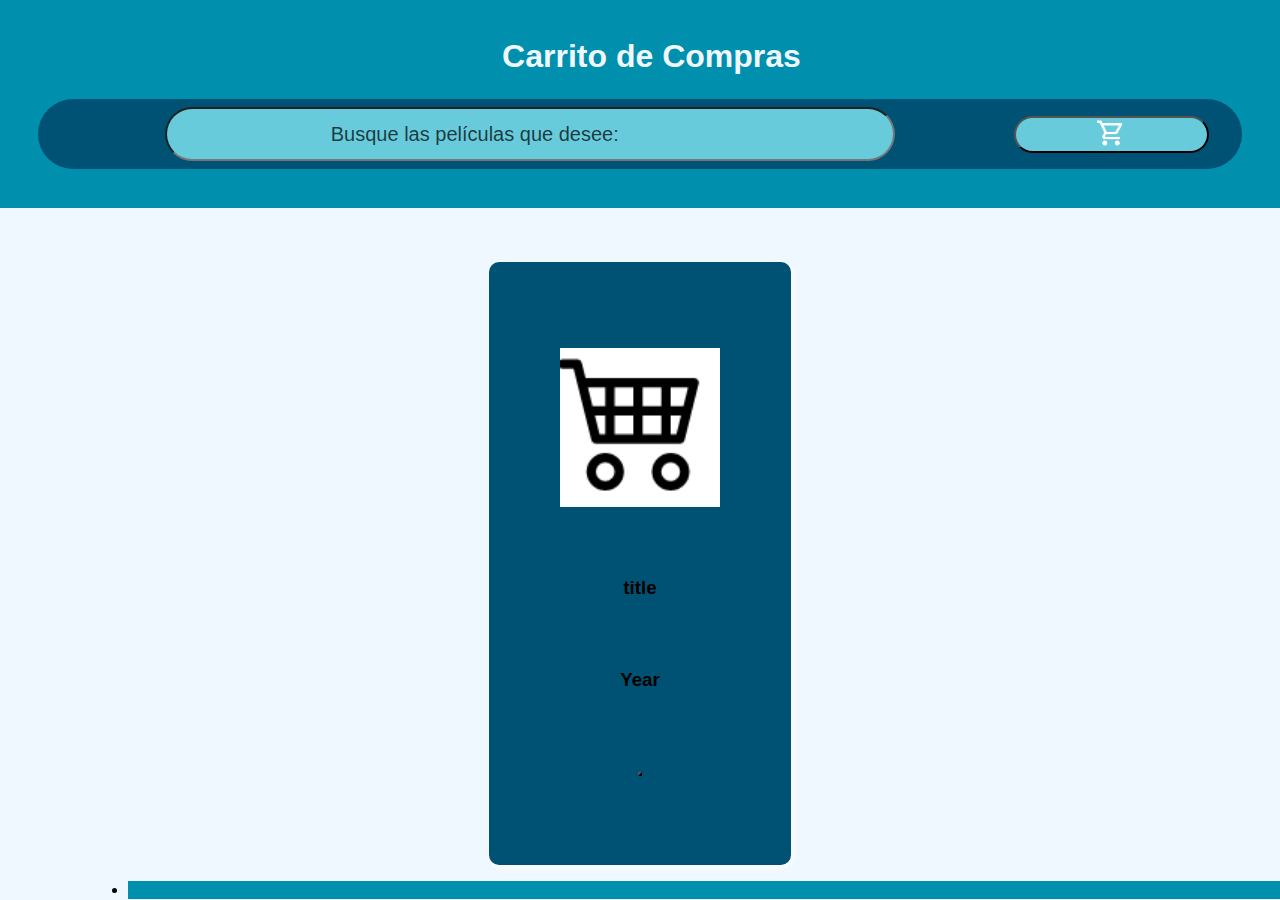
==== index.html @ 32c0413c "correcciones, responsive y buscador" ====
<!DOCTYPE html>
<html lang="en">
    <head>
        <meta charset="UTF-8">
        <meta http-equiv="X-UA-Compatible" content="IE=edge">
        <meta name="viewport" content="width=device-width, initial-scale=1.0">
        <link rel="stylesheet" href="style/main.css">
        <link rel="shortcut icon" href="assets/img/shoppingCar.ico" type="image/x-icon">
        <title>Carrito de Compras</title>
    </head>
    <body>
        <header>
            <h1 class="titleCenter">Carrito de Compras</h1>
            <nav>
                <form id="formBusqueda">
                    <input class="inputBusqueda" type="text" placeholder="Busque las películas que desee:
                    " id="inputBusqueda">
                </form>
                <button class="btnCarrito"> <a class="bgCarrito" href="carritoDeCompras.html"><img class="bgCarrito sizeCarrito" src="assets/img/outline_shopping_cart_white_24dp.png" alt=""></a></button>
            </nav>
        </header>
        <main>
            <section id="movie" class="roll">
                <div class="element">
                    <img src="assets/img/shoppingCar.ico" alt="">
                <div class="info">
                    <h3>title</h3>
                </div>
                <div>
                    <h3>Year</h3>
                </div>
                <div><button>
                </button></div>
                </div>
            </section>
            <div class="footer">
                <footer>
                    <ul><li></li></ul>
                </footer>
            </div>
        </main>
        <script src="main.js"></script>
    </body>
</html>
---- style/main.css ----
*{
    padding: 0;
    margin: 0;
    font-family: sans-serif;
    background-color: #005274;
    
}

header{
    padding: 3%;
    background-color: #008FAD;
    display: flex;
    justify-content: center;
    flex-direction: column;
    
}

nav{
    display: flex;
    justify-content: space-between;
    align-items: center;
    border-radius: 50px;
    padding: 8px;
    color: aliceblue;
    
}

form{
    width: 100%;
    color: aliceblue;
    display: flex;
    justify-content: center;
    border-radius: 50px;

}

.btnCarrito{
    width: 20%;
    margin-right: 25px;
    justify-content: flex-end;
    border-radius: 50px;
    background-color: #67CBDB;

}

.bgCarrito{
    background-color: #67CBDB;

}

.sizeCarrito{
    max-width: 30px;
    min-width: 20px;

}

main{
height: 50vh;
padding: 3% 10% 10% 10%;
background-color: aliceblue;

}

.content{
    display: flex;
    justify-content: space-around;
}

.inputBusqueda{
    height: 50px;
    width: 75%;
    background-color: #67CBDB;
    border-radius: 50px;color: rgb(255, 255, 255);
    text-align: center;
    font-size: 20px;
}

.titleCenter{
    align-self: center;
    margin-left: 25px;
    width: 25%;
    margin-bottom: 2%;
    background-color: #008FAD;
    color: aliceblue;
    
}

::placeholder { /* Chrome, Firefox, Opera, Safari 10.1+ */
    color: rgba(0, 0, 0, 0.719);
    opacity: 1; /* Firefox */
}

:-ms-input-placeholder { /* Internet Explorer 10-11 */
    color: rgb(0, 0, 0);
}

::-ms-input-placeholder { /* Microsoft Edge */
    color: rgb(0, 0, 0);
}

.btnBuscar{
    width: 100%;
    height: 50%;
    background-color: #67CBDB;
    border-radius: 50px;
}

.element{
    height: 500px;
    padding: 5%;
    box-shadow: 2px 2px 5px rgb(255, 255, 255);
    border-radius: 10px;
    display: flex;
    justify-content: space-around;
    align-items: center;
    flex-direction: column;
    margin: 1rem;
    width: 200px;

}

.element img{
    width: 80%;
}
.title{
    padding-top: 5%;
    max-width: 60%;
    font-family: 'Roboto', sans-serif;
    color: aliceblue;
}

.id{
    color: rgba(240, 248, 255, 0.651);
}

.titleProducto{
    width: 150px;
}

.btnAgregarAlCarrito{
    margin-top: 10%;
    background-color: #10adcc;
    width: 160px; 
    height: 50px;
    margin: 10px;
    font-size: 20px;
    border-radius: 50px;
    color: aliceblue;
}

.roll{
    display: flex;
    flex-wrap: wrap;
    justify-content: space-around;
    background-color: aliceblue;

}

footer{
    width: 100vw;
    display: flex;
    padding: 0;
    background-color: #008FAD;
    align-content: flex-end;
}

button{
    justify-content: center;
}

table{
    border: 2px solid ;
}
html{
    background-color: aliceblue;
}

@media(max-width: 576px){
    .titleCenter{
        display: none;
    }
    .inputBusqueda{
        font-size: 14px;
        min-width: 205px;
    }

}

@media(min-width: 576px) and (max-width: 767.98px) {
    

}
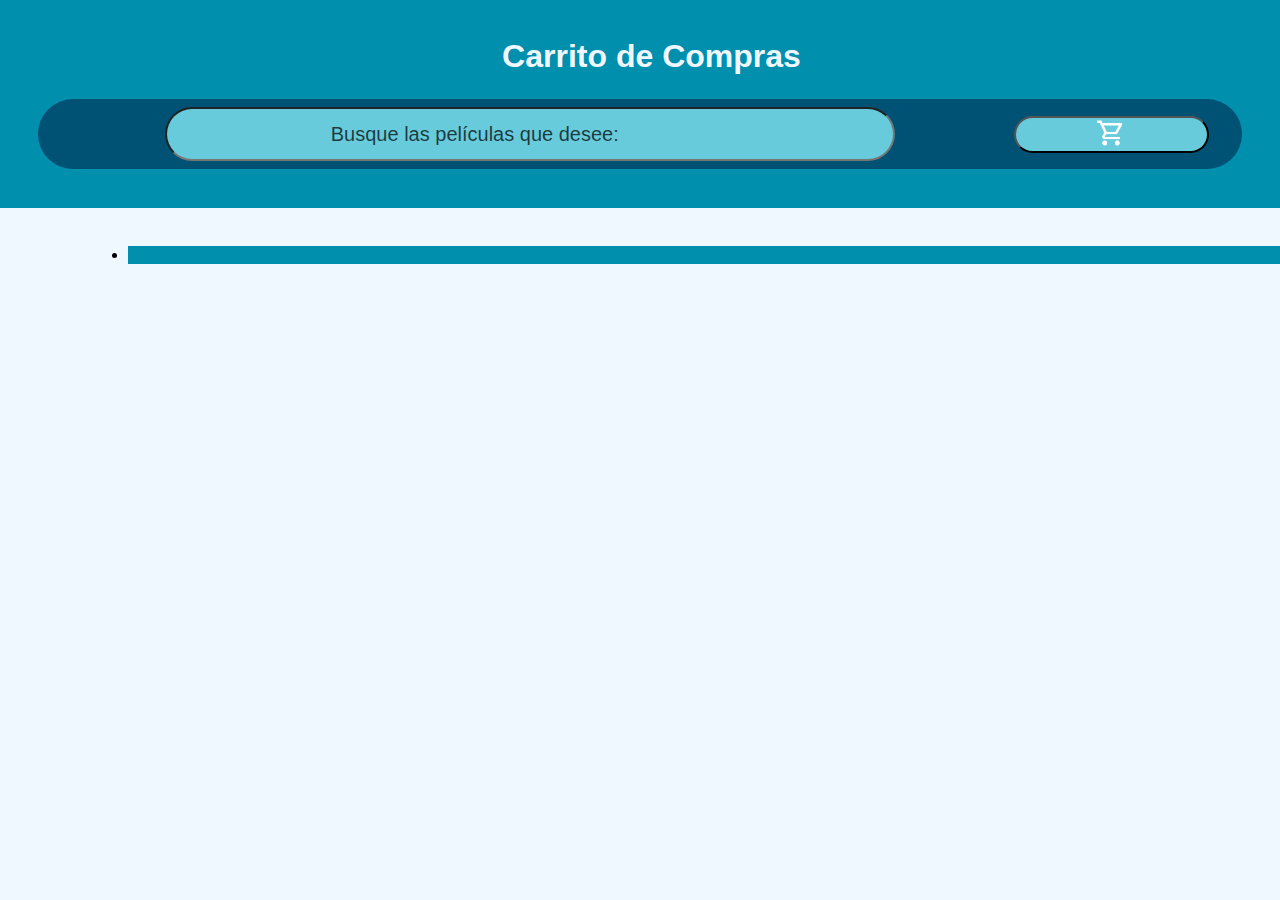
==== commit ed221afc: "correc" ====
--- a/index.html
+++ b/index.html
@@ -21,7 +21,7 @@
         </header>
         <main>
             <section id="movie" class="roll">
-                <div class="element">
+                <!-- <div class="element">
                     <img src="assets/img/shoppingCar.ico" alt="">
                 <div class="info">
                     <h3>title</h3>
@@ -31,7 +31,7 @@
                 </div>
                 <div><button>
                 </button></div>
-                </div>
+                </div> -->
             </section>
             <div class="footer">
                 <footer>
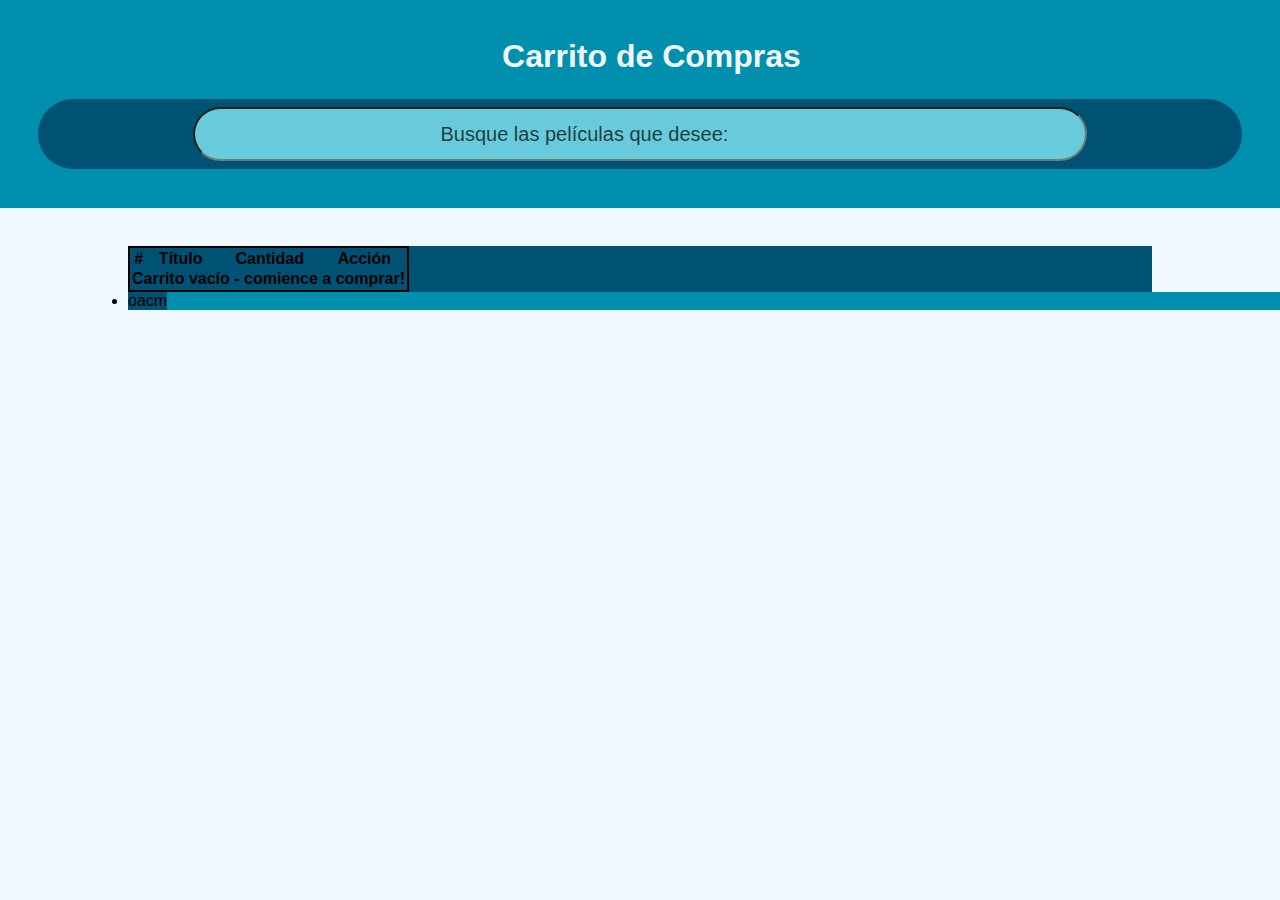
==== commit e3ecd1e7: "correciones e implementaciones" ====
--- a/index.html
+++ b/index.html
@@ -16,10 +16,85 @@
                     <input class="inputBusqueda" type="text" placeholder="Busque las películas que desee:
                     " id="inputBusqueda">
                 </form>
-                <button class="btnCarrito"> <a class="bgCarrito" href="carritoDeCompras.html"><img class="bgCarrito sizeCarrito" src="assets/img/outline_shopping_cart_white_24dp.png" alt=""></a></button>
+                <!-- <button class="btnCarrito"> <a class="bgCarrito" href="carritoDeCompras.html"><img class="bgCarrito sizeCarrito" src="assets/img/outline_shopping_cart_white_24dp.png" alt=""></a></button> -->
             </nav>
         </header>
         <main>
+            <div>
+                <table class="table">
+                    <thead>
+                        <tr>
+                            <th scope="col">#</th>
+                            <th scope="col">Título</th>
+                            <td>
+                                
+                            </td>
+                            <th scope="col">Cantidad</th>
+                            <th scope="col">Acción</th>
+                        </tr>
+                    </thead>
+                    <tbody id="items"></tbody>
+                    <tfoot>
+                        <tr id="footer">
+                            <th scope="row" colspan="5">Carrito vacío - comience a comprar!</th>
+                        </tr>
+                        </tfoot>
+                </table>
+            
+                <template id="template-footer">
+                    <th scope="row" colspan="2">Total productos</th>
+                    <td>10</td>
+                    <td>
+                        <button class="btn btn-danger" id="vaciar-carrito">
+                            vaciar todo
+                        </button>
+                    </td>
+                </template>
+                
+                <template id="template-carrito">
+                    <tr>
+                        <th scope="row">id</th>
+                        <td>Café</td>
+                        <td>1</td>
+                        <td>
+                            <button class="btn btn-info">
+                                +
+                            </button>
+                            <button class="btn btn-danger">
+                                -
+                            </button>
+                        </td>
+                    </tr>
+                </template>
+                <!-- <table class="table" id="tablaProductosSeleccionados">
+                    <thead>
+                        <tr>
+                        <th scope="col">#</th>
+                        <th scope="col">Título</th>
+                        <th scope="col">Cantidad</th>
+                        <th scope="col">Acción</th>
+                        <th scope="col"></th>
+                        <th scope="row">id</th>
+                            <td>Café</td>
+                            <td>1</td>
+                            <td>
+                                <button class="btn btn-info ">
+                                    +
+                                </button>
+                                <button class="btn btn-danger">
+                                    -
+                                </button>
+                            </td>
+                        </tr>
+                    </thead>
+                    <tbody id="items"></tbody>
+                    <tfoot>
+                        <tr id="footer">
+                        <th scope="row" colspan="5">Carrito se encuentra vacío - Agregue algún producto si lo desea!</th>
+                        </tr>
+                    </tfoot>
+                </table> -->
+            </div>
             <section id="movie" class="roll">
                 <!-- <div class="element">
                     <img src="assets/img/shoppingCar.ico" alt="">
@@ -35,7 +110,9 @@
             </section>
             <div class="footer">
                 <footer>
-                    <ul><li></li></ul>
+                    <ul><li>
+                        oacm
+                    </li></ul>
                 </footer>
             </div>
         </main>
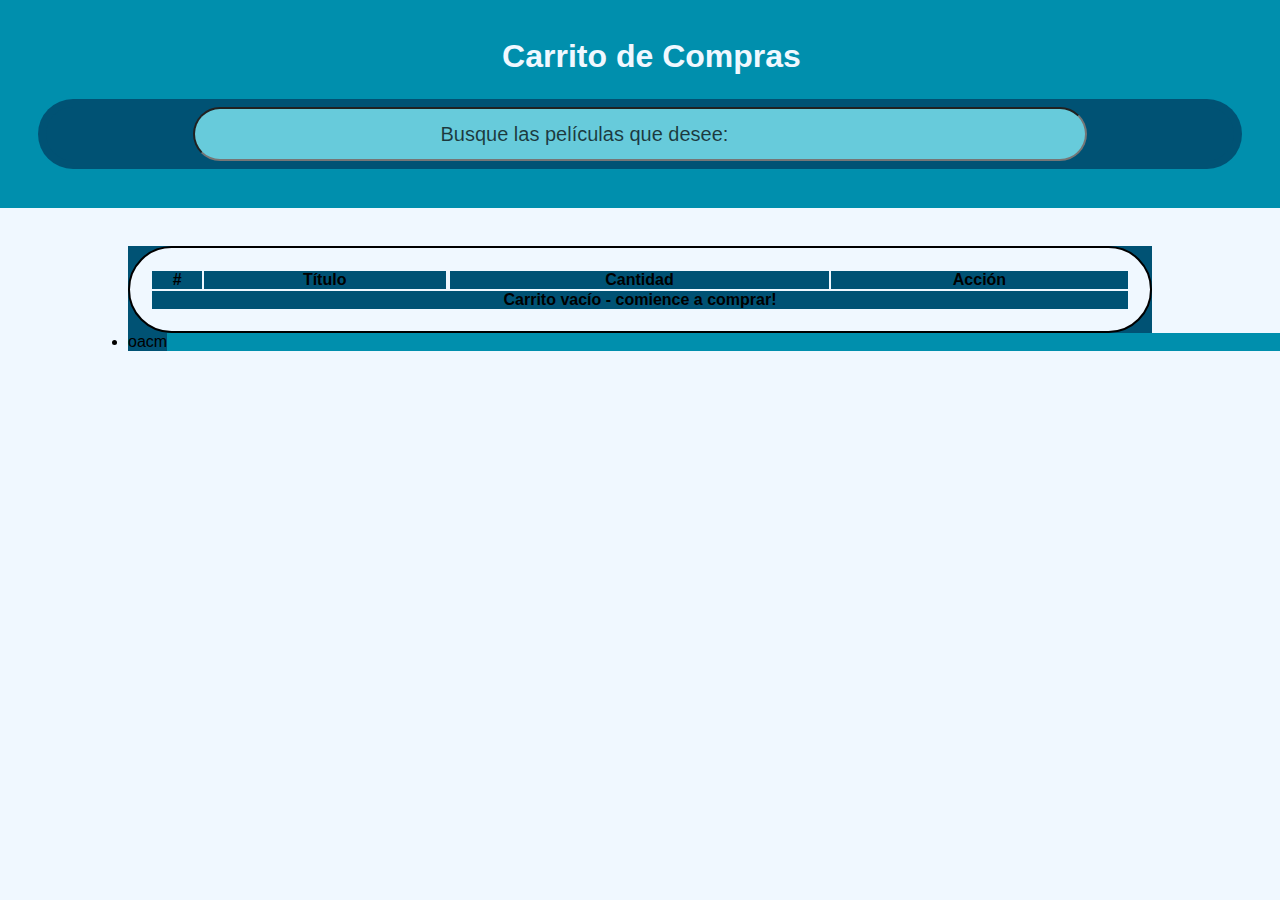
==== commit 1c6f3a0e: "correciones" ====
--- a/index.html
+++ b/index.html
@@ -66,34 +66,6 @@
                         </td>
                     </tr>
                 </template>
-                <!-- <table class="table" id="tablaProductosSeleccionados">
-                    <thead>
-                        <tr>
-                        <th scope="col">#</th>
-                        <th scope="col">Título</th>
-                        <th scope="col">Cantidad</th>
-                        <th scope="col">Acción</th>
-                        <th scope="col"></th>
-                        <th scope="row">id</th>
-                            <td>Café</td>
-                            <td>1</td>
-                            <td>
-                                <button class="btn btn-info ">
-                                    +
-                                </button>
-                                <button class="btn btn-danger">
-                                    -
-                                </button>
-                            </td>
-                        </tr>
-                    </thead>
-                    <tbody id="items"></tbody>
-                    <tfoot>
-                        <tr id="footer">
-                        <th scope="row" colspan="5">Carrito se encuentra vacío - Agregue algún producto si lo desea!</th>
-                        </tr>
-                    </tfoot>
-                </table> -->
             </div>
             <section id="movie" class="roll">
                 <!-- <div class="element">
--- a/style/main.css
+++ b/style/main.css
@@ -35,24 +35,14 @@
 
 }
 
-.btnCarrito{
-    width: 20%;
-    margin-right: 25px;
-    justify-content: flex-end;
+table{
+    width: 100%;
+    background-color: aliceblue;
+    padding: 2%;
     border-radius: 50px;
-    background-color: #67CBDB;
-
 }
-
-.bgCarrito{
-    background-color: #67CBDB;
-
-}
-
-.sizeCarrito{
-    max-width: 30px;
-    min-width: 20px;
-
+.table{
+    background-color: aliceblue;
 }
 
 main{
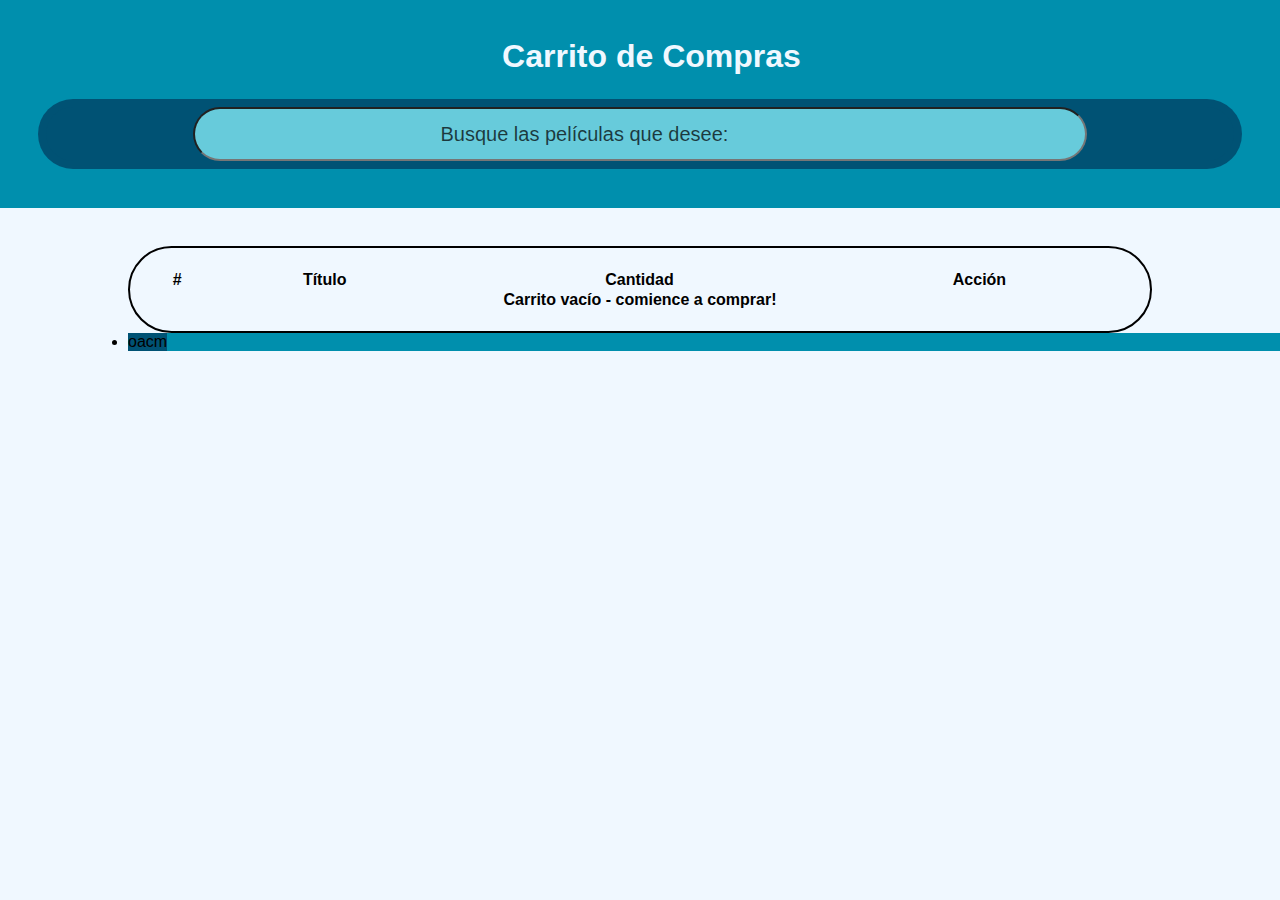
==== commit 987dfcd2: "correciones2" ====
--- a/index.html
+++ b/index.html
@@ -16,31 +16,28 @@
                     <input class="inputBusqueda" type="text" placeholder="Busque las películas que desee:
                     " id="inputBusqueda">
                 </form>
-                <!-- <button class="btnCarrito"> <a class="bgCarrito" href="carritoDeCompras.html"><img class="bgCarrito sizeCarrito" src="assets/img/outline_shopping_cart_white_24dp.png" alt=""></a></button> -->
             </nav>
         </header>
         <main>
-            <div>
+            <div class="table">
                 <table class="table">
-                    <thead>
-                        <tr>
-                            <th scope="col">#</th>
-                            <th scope="col">Título</th>
-                            <td>
-                                
+                    <thead class="table">
+                        <tr class="table">
+                            <th class="table" scope="col">#</th>
+                            <th class="table" scope="col">Título</th>
+                            <td>  
                             </td>
-                            <th scope="col">Cantidad</th>
-                            <th scope="col">Acción</th>
+                            <th class="table" scope="col">Cantidad</th>
+                            <th class="table" scope="col">Acción</th>
                         </tr>
                     </thead>
                     <tbody id="items"></tbody>
                     <tfoot>
                         <tr id="footer">
-                            <th scope="row" colspan="5">Carrito vacío - comience a comprar!</th>
+                            <th class="table" scope="row" colspan="5">Carrito vacío - comience a comprar!</th>
                         </tr>
                         </tfoot>
                 </table>
-            
                 <template id="template-footer">
                     <th scope="row" colspan="2">Total productos</th>
                     <td>10</td>
@@ -50,7 +47,6 @@
                         </button>
                     </td>
                 </template>
-                
                 <template id="template-carrito">
                     <tr>
                         <th scope="row">id</th>
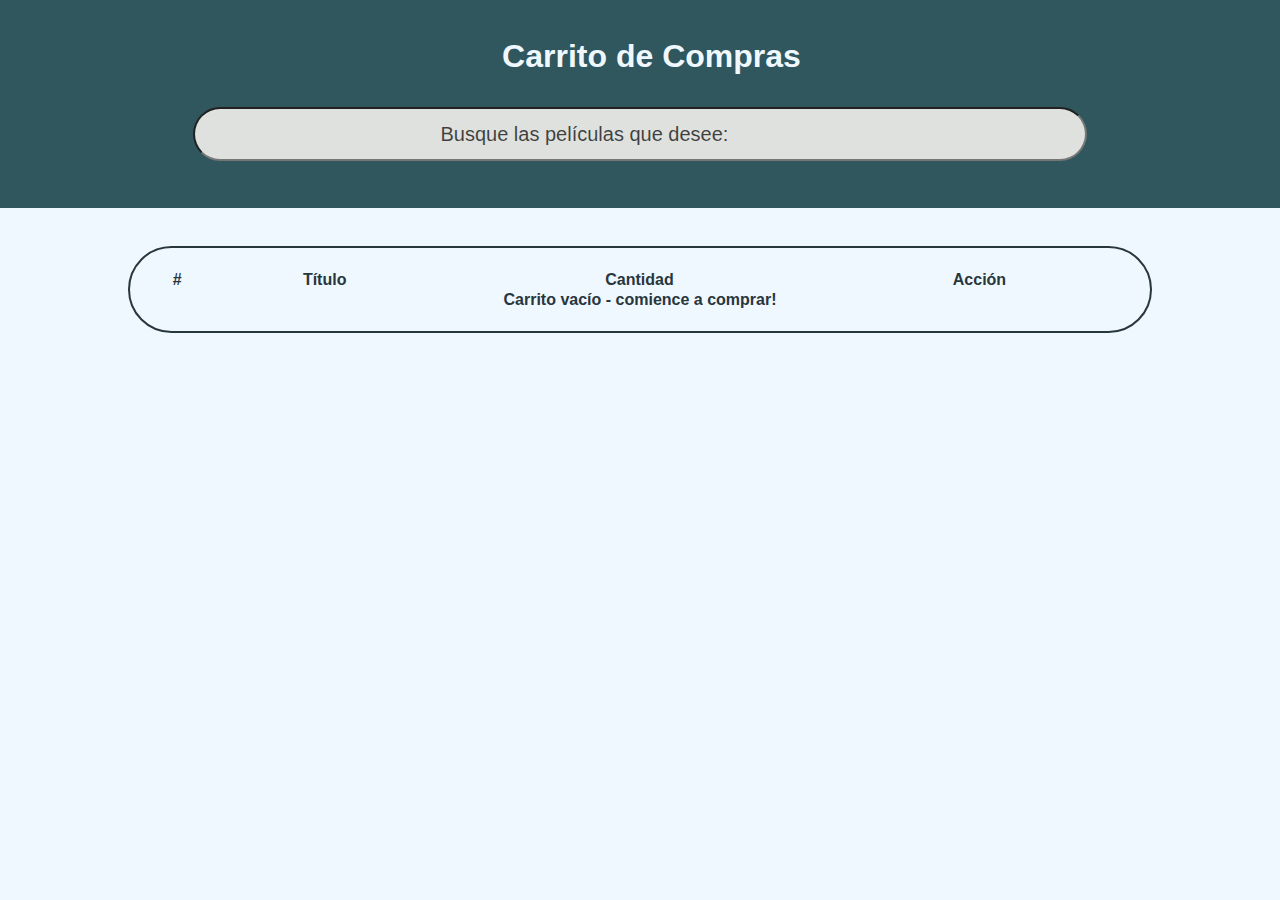
==== commit 4b64a0ed: "más correciones" ====
--- a/index.html
+++ b/index.html
@@ -76,13 +76,6 @@
                 </button></div>
                 </div> -->
             </section>
-            <div class="footer">
-                <footer>
-                    <ul><li>
-                        oacm
-                    </li></ul>
-                </footer>
-            </div>
         </main>
         <script src="main.js"></script>
     </body>
--- a/style/main.css
+++ b/style/main.css
@@ -3,13 +3,14 @@
     padding: 0;
     margin: 0;
     font-family: sans-serif;
-    background-color: #005274;
+    /* background-color: #005274; */
+    color: #28363D;
     
 }
 
 header{
     padding: 3%;
-    background-color: #008FAD;
+    background-color: #2F575D;
     display: flex;
     justify-content: center;
     flex-direction: column;
@@ -60,8 +61,9 @@
 .inputBusqueda{
     height: 50px;
     width: 75%;
-    background-color: #67CBDB;
-    border-radius: 50px;color: rgb(255, 255, 255);
+    background-color: #DEE1DD;
+    border-radius: 50px;
+    color: #28363D;
     text-align: center;
     font-size: 20px;
 }
@@ -71,7 +73,7 @@
     margin-left: 25px;
     width: 25%;
     margin-bottom: 2%;
-    background-color: #008FAD;
+    background-color: #2F575D;
     color: aliceblue;
     
 }
@@ -92,7 +94,7 @@
 .btnBuscar{
     width: 100%;
     height: 50%;
-    background-color: #67CBDB;
+    background-color: #DEE1DD;
     border-radius: 50px;
 }
 
@@ -107,6 +109,7 @@
     flex-direction: column;
     margin: 1rem;
     width: 200px;
+    background-color:  #C4CDC1;
 
 }
 
@@ -121,7 +124,7 @@
 }
 
 .id{
-    color: rgba(240, 248, 255, 0.651);
+    color: #28363D;
 }
 
 .titleProducto{
@@ -130,7 +133,7 @@
 
 .btnAgregarAlCarrito{
     margin-top: 10%;
-    background-color: #10adcc;
+    background-color: #658B6F;
     width: 160px; 
     height: 50px;
     margin: 10px;
@@ -145,14 +148,6 @@
     justify-content: space-around;
     background-color: aliceblue;
 
-}
-
-footer{
-    width: 100vw;
-    display: flex;
-    padding: 0;
-    background-color: #008FAD;
-    align-content: flex-end;
 }
 
 button{
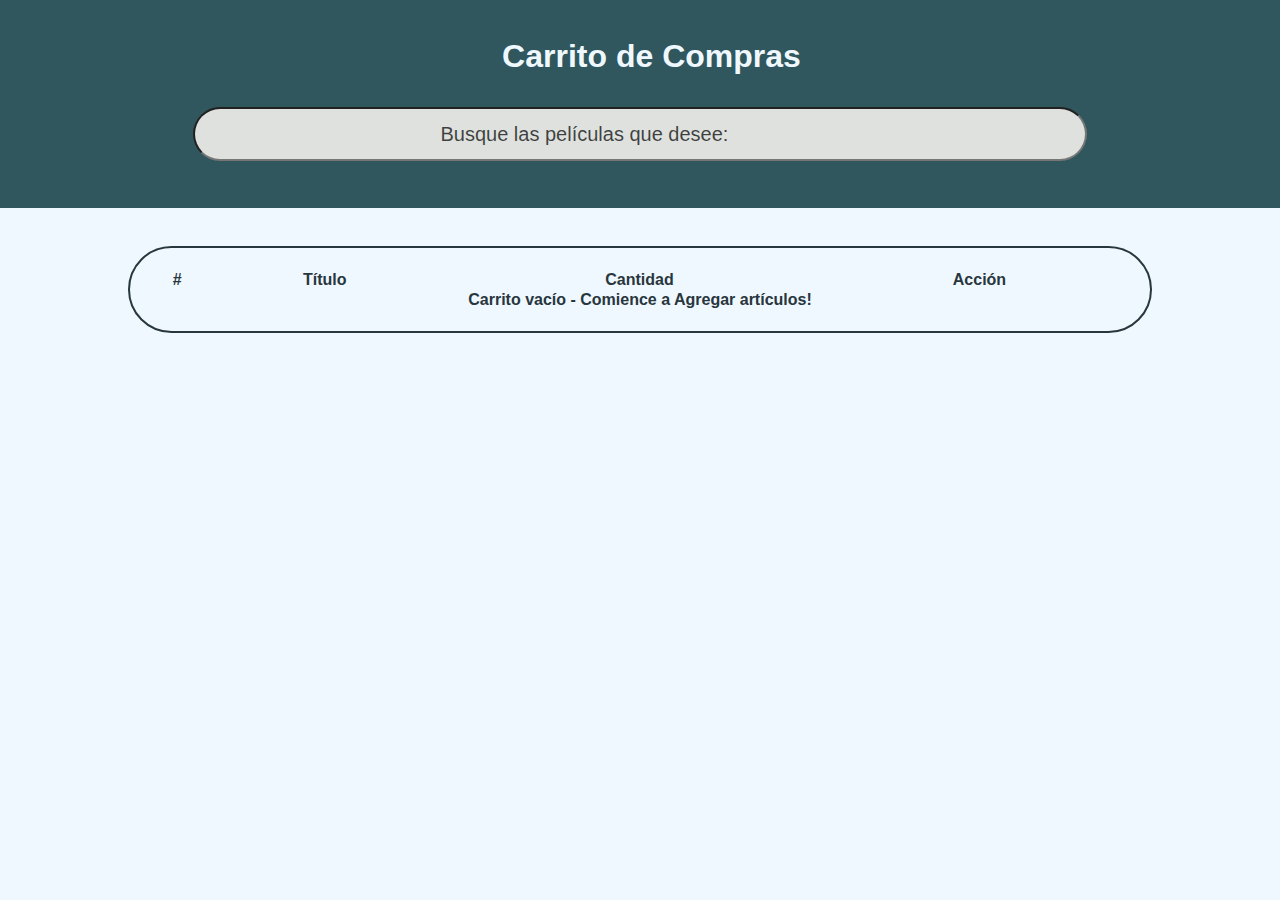
==== commit d6543f44: "más correciones y validacione de ultima hora" ====
--- a/index.html
+++ b/index.html
@@ -4,6 +4,7 @@
         <meta charset="UTF-8">
         <meta http-equiv="X-UA-Compatible" content="IE=edge">
         <meta name="viewport" content="width=device-width, initial-scale=1.0">
+        <meta http-equiv="Content-Security-Policy" content="upgrade-insecure-requests">
         <link rel="stylesheet" href="style/main.css">
         <link rel="shortcut icon" href="assets/img/shoppingCar.ico" type="image/x-icon">
         <title>Carrito de Compras</title>
@@ -34,7 +35,7 @@
                     <tbody id="items"></tbody>
                     <tfoot>
                         <tr id="footer">
-                            <th class="table" scope="row" colspan="5">Carrito vacío - comience a comprar!</th>
+                            <th class="table" scope="row" colspan="5">Carrito vacío - Comience a Agregar artículos!</th>
                         </tr>
                         </tfoot>
                 </table>
@@ -42,7 +43,7 @@
                     <th scope="row" colspan="2">Total productos</th>
                     <td>10</td>
                     <td>
-                        <button class="btn btn-danger" id="vaciar-carrito">
+                        <button id="vaciar-carrito">
                             vaciar todo
                         </button>
                     </td>
@@ -53,10 +54,10 @@
                         <td>Café</td>
                         <td>1</td>
                         <td>
-                            <button class="btn btn-info">
+                            <button class="btn-info">
                                 +
                             </button>
-                            <button class="btn btn-danger">
+                            <button class="btn-danger">
                                 -
                             </button>
                         </td>
--- a/style/main.css
+++ b/style/main.css
@@ -113,6 +113,17 @@
 
 }
 
+.btn-info{
+    width: 20px;
+}
+
+.btn-danger{
+    width: 20px;
+}
+#vaciar-carrito{
+    padding: 2%;
+}
+
 .element img{
     width: 80%;
 }
